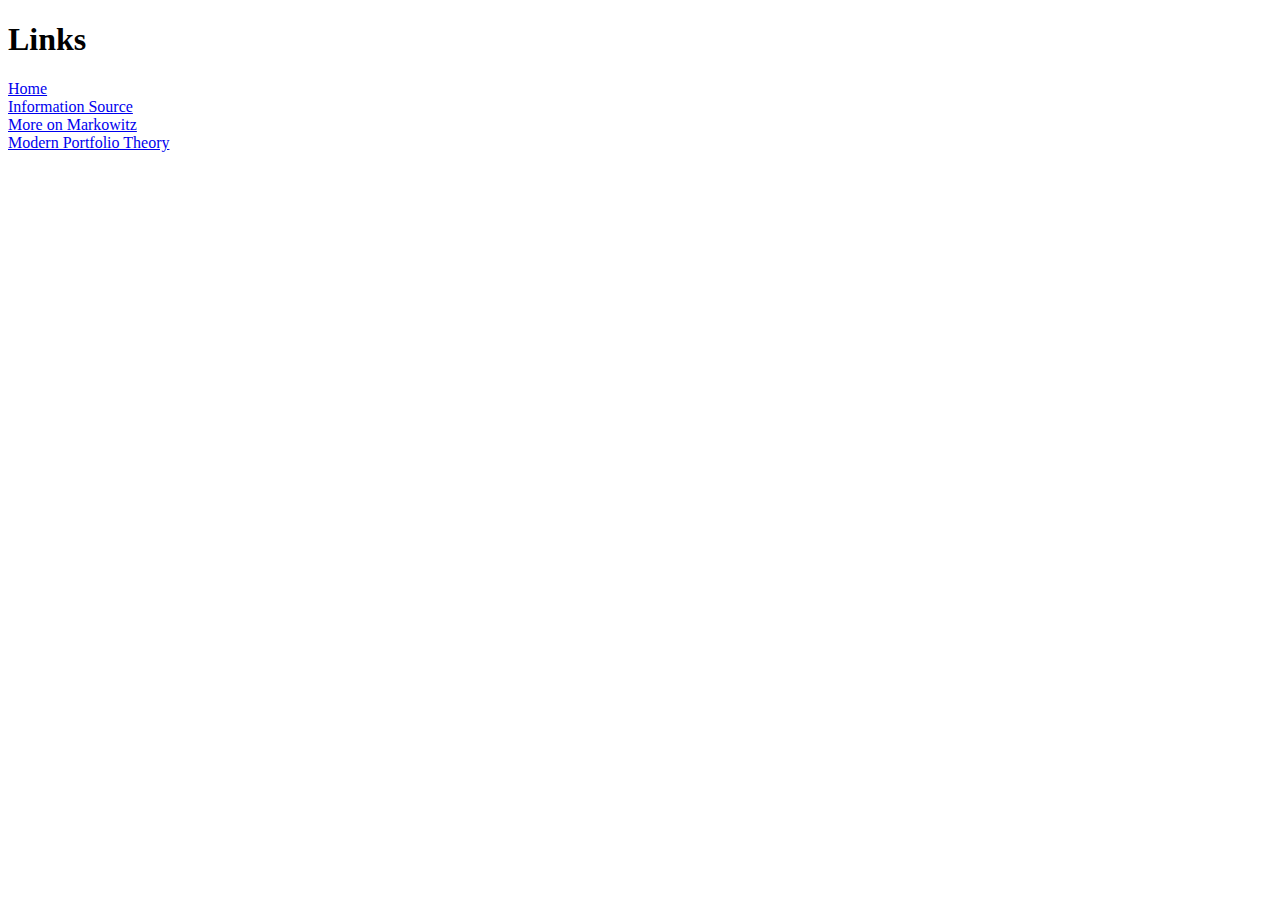
==== links.html @ b785fb29 "added links.html and made final changes to index" ====
<!DOCTYPE html>
<html>
<head>
  <title>Links</title>
</head>
<body>
  <h1>Links</h1>
    <li><a href="index.html">Home</a></li>
    <li><a href="https://web.stanford.edu/~wfsharpe/mia/rr/mia_rr5.htm">Information Source</a></li>
    <li><a href="https://en.wikipedia.org/wiki/Harry_Markowitz">More on Markowitz</a></li>
    <li><a href="https://en.wikipedia.org/wiki/Modern_portfolio_theory">Modern Portfolio Theory</a></li>
</body>
</html>
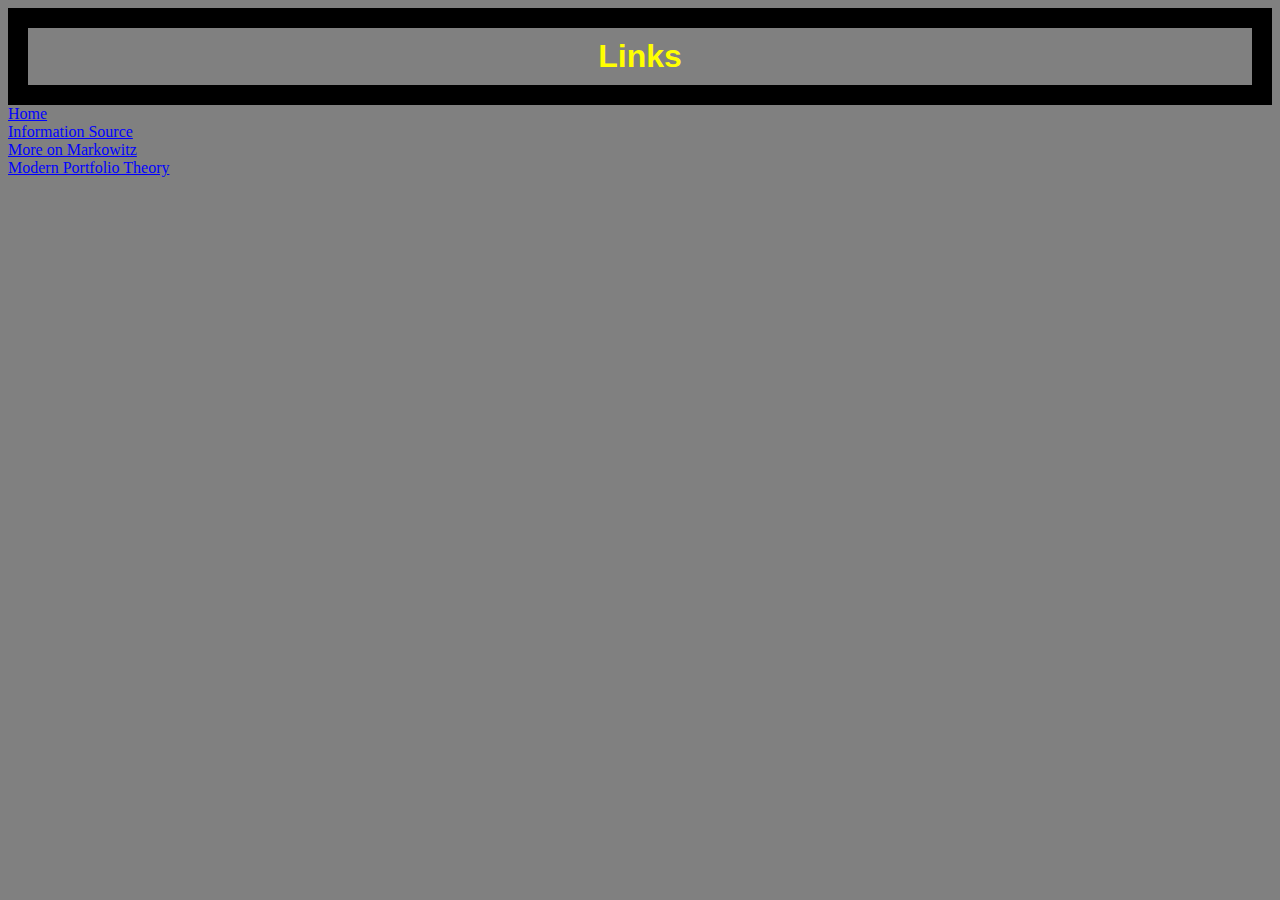
==== commit e9860ed7: "made final edits for personal website" ====
--- a/links.html
+++ b/links.html
@@ -1,6 +1,7 @@
 <!DOCTYPE html>
 <html>
 <head>
+  <link rel="stylesheet" type="text/css" href="linkstyle.css">
   <title>Links</title>
 </head>
 <body>
--- a/linkstyle.css
+++ b/linkstyle.css
@@ -0,0 +1,30 @@
+body {
+  background-color: gray;
+}
+
+h1 {
+  border: 20px solid black;
+  padding: 10px;
+  font-family: arial;
+  display: block;
+  margin: auto;
+  text-align: center;
+  background-image: url(stockchart.jpg);
+  color: yellow;
+}
+
+li a {
+  text-align: center;
+}
+
+a:link {
+  color:blue;
+}
+
+a:visited {
+  color: yellow;
+}
+
+a:hover {
+  color: blue;
+}